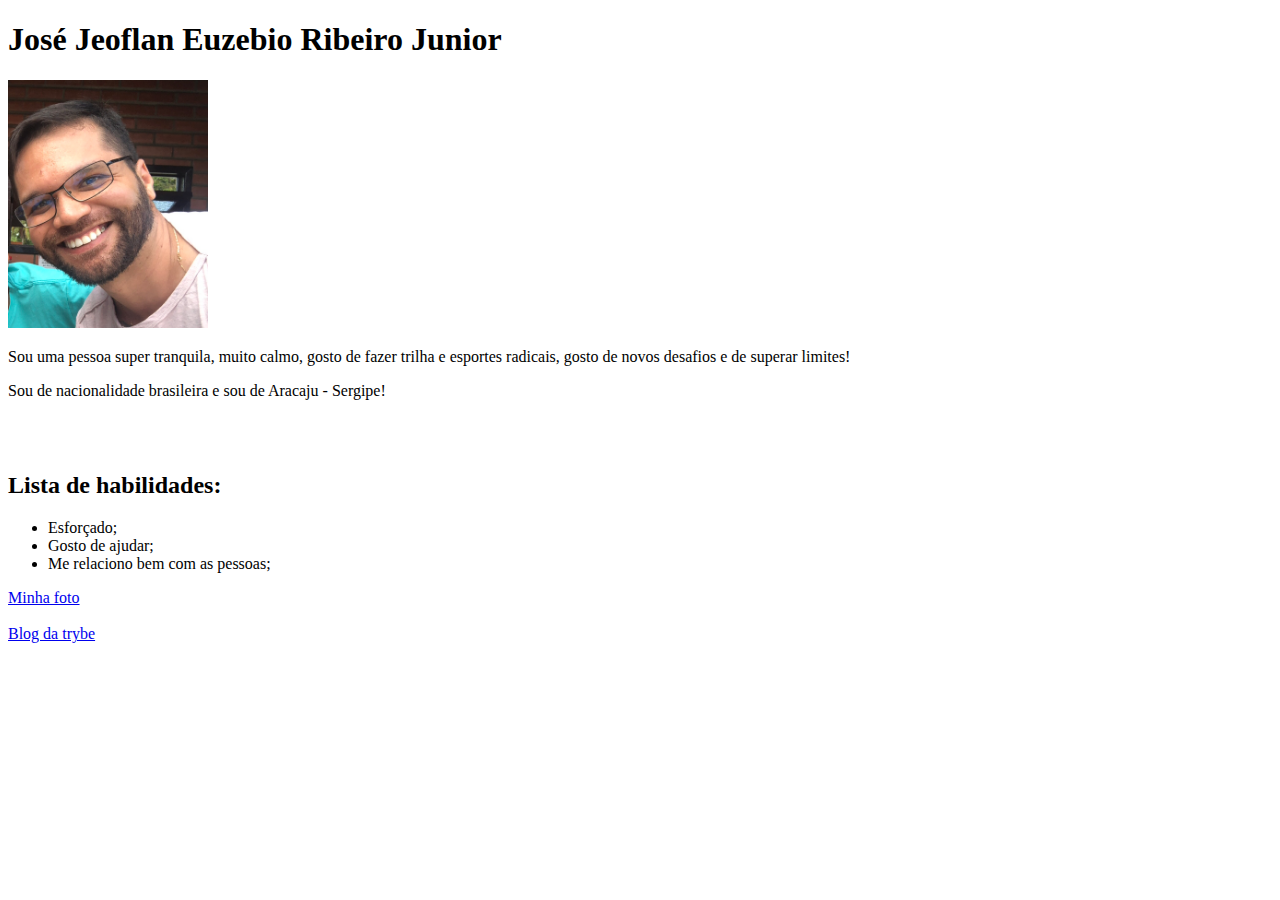
==== index.html @ 5ec19418 "alterando a inicialização" ====
<!DOCTYPE html>
<html lang="pt-br">
<head>
    <title>Portifólio</title>
    <meta charset="utf-8">
    <h1>José Jeoflan Euzebio Ribeiro Junior</h1>
    <img src="img_9669.jpg" alt="Minha foto" width="200">
    <p>Sou uma pessoa super tranquila, muito calmo, gosto de fazer trilha e esportes radicais, gosto de novos desafios e de superar limites!</p>
    <p>Sou de nacionalidade brasileira e sou de Aracaju - Sergipe!</p>
    <br><br>

    <h2><strong>Lista de habilidades:</strong></h2>
    <ul>
        <li>Esforçado;</li>
        <li>Gosto de ajudar;</li>
        <li>Me relaciono bem com as pessoas;</li>
    </ul>
    <a href="#">Minha foto</a>
    <br><br>
    <a href="https://blog.betrybe.com" target="_blank">Blog da trybe</a>









</head>






</html>
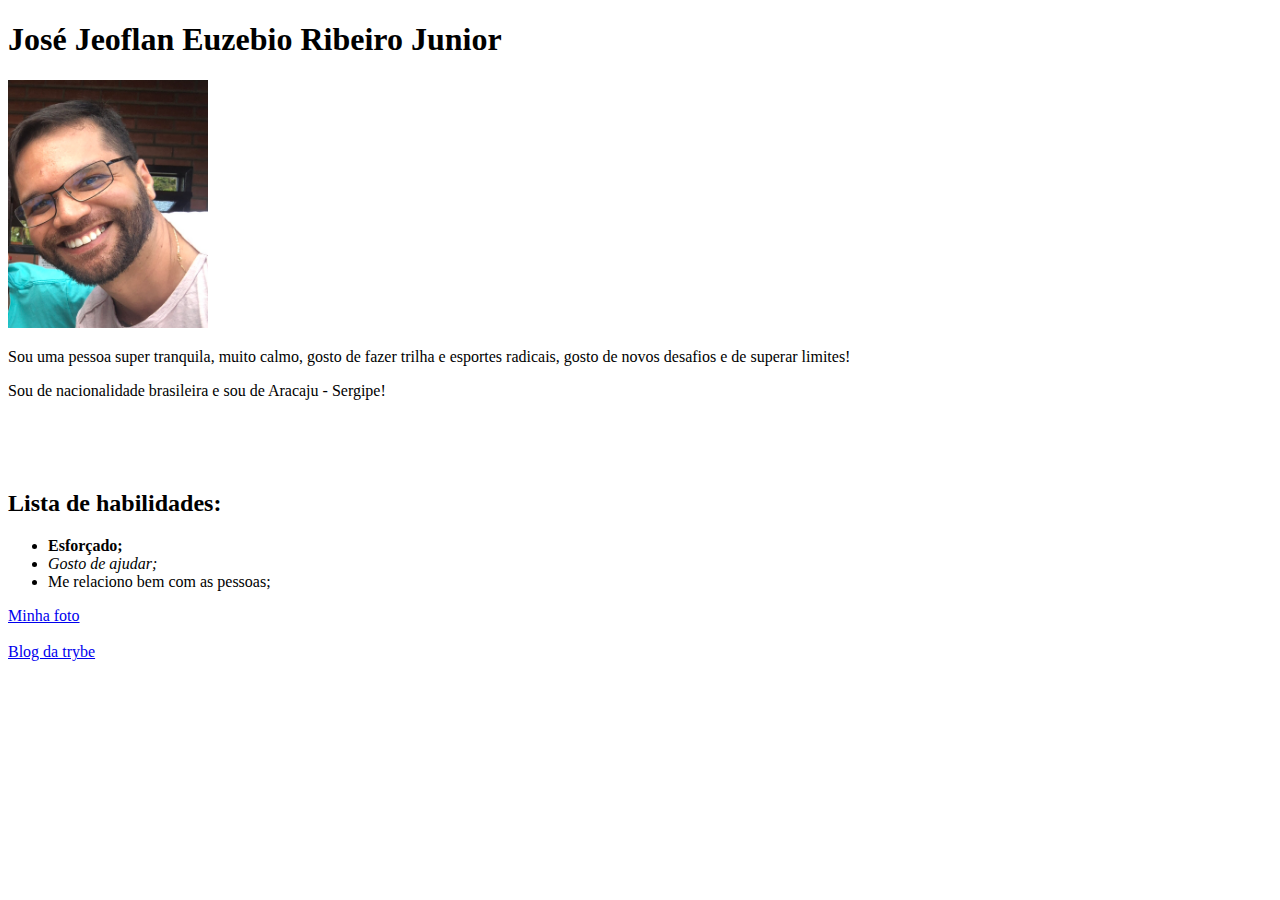
==== commit 4880c063: "adcionando negrito e italico" ====
--- a/index.html
+++ b/index.html
@@ -7,12 +7,12 @@
     <img src="img_9669.jpg" alt="Minha foto" width="200">
     <p>Sou uma pessoa super tranquila, muito calmo, gosto de fazer trilha e esportes radicais, gosto de novos desafios e de superar limites!</p>
     <p>Sou de nacionalidade brasileira e sou de Aracaju - Sergipe!</p>
-    <br><br>
+    <br><br><br>
 
     <h2><strong>Lista de habilidades:</strong></h2>
     <ul>
-        <li>Esforçado;</li>
-        <li>Gosto de ajudar;</li>
+        <li><strong>Esforçado;</strong></li>
+        <li><em>Gosto de ajudar;</em></li>
         <li>Me relaciono bem com as pessoas;</li>
     </ul>
     <a href="#">Minha foto</a>
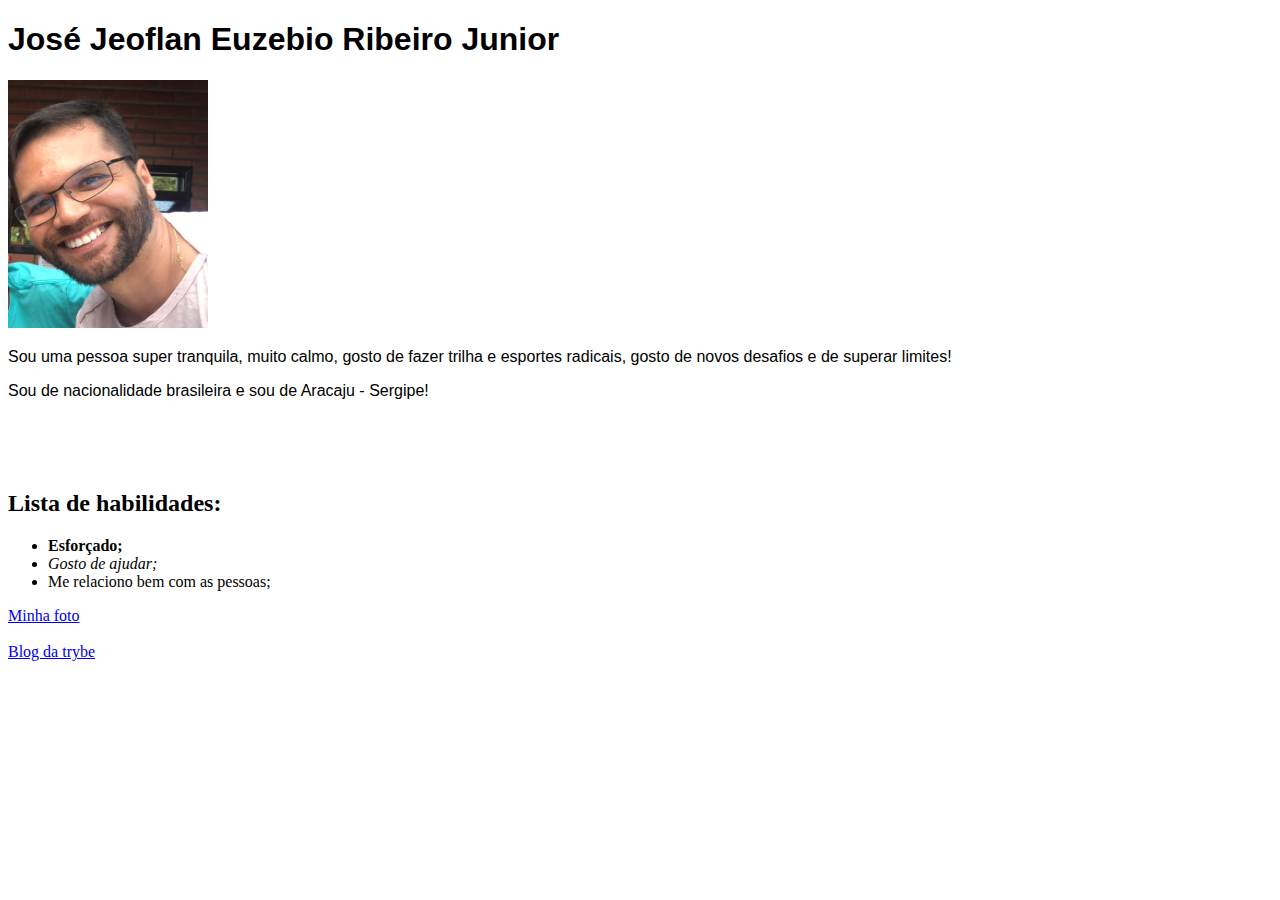
==== commit 69863e10: "mudando fonte do nome e do paragrafo" ====
--- a/index.html
+++ b/index.html
@@ -1,6 +1,20 @@
 <!DOCTYPE html>
 <html lang="pt-br">
 <head>
+    <body>
+        
+
+    <style>
+        h1 {
+            font-family: Verdana, Geneva, Tahoma, sans-serif;
+        }
+        p {
+            font-family: 'Franklin Gothic Medium', 'Arial Narrow', Arial, sans-serif;
+        }
+   
+
+
+    </style>
     <title>Portifólio</title>
     <meta charset="utf-8">
     <h1>José Jeoflan Euzebio Ribeiro Junior</h1>
@@ -31,7 +45,7 @@
 
 
 
-
+</body>
 
 
 </html>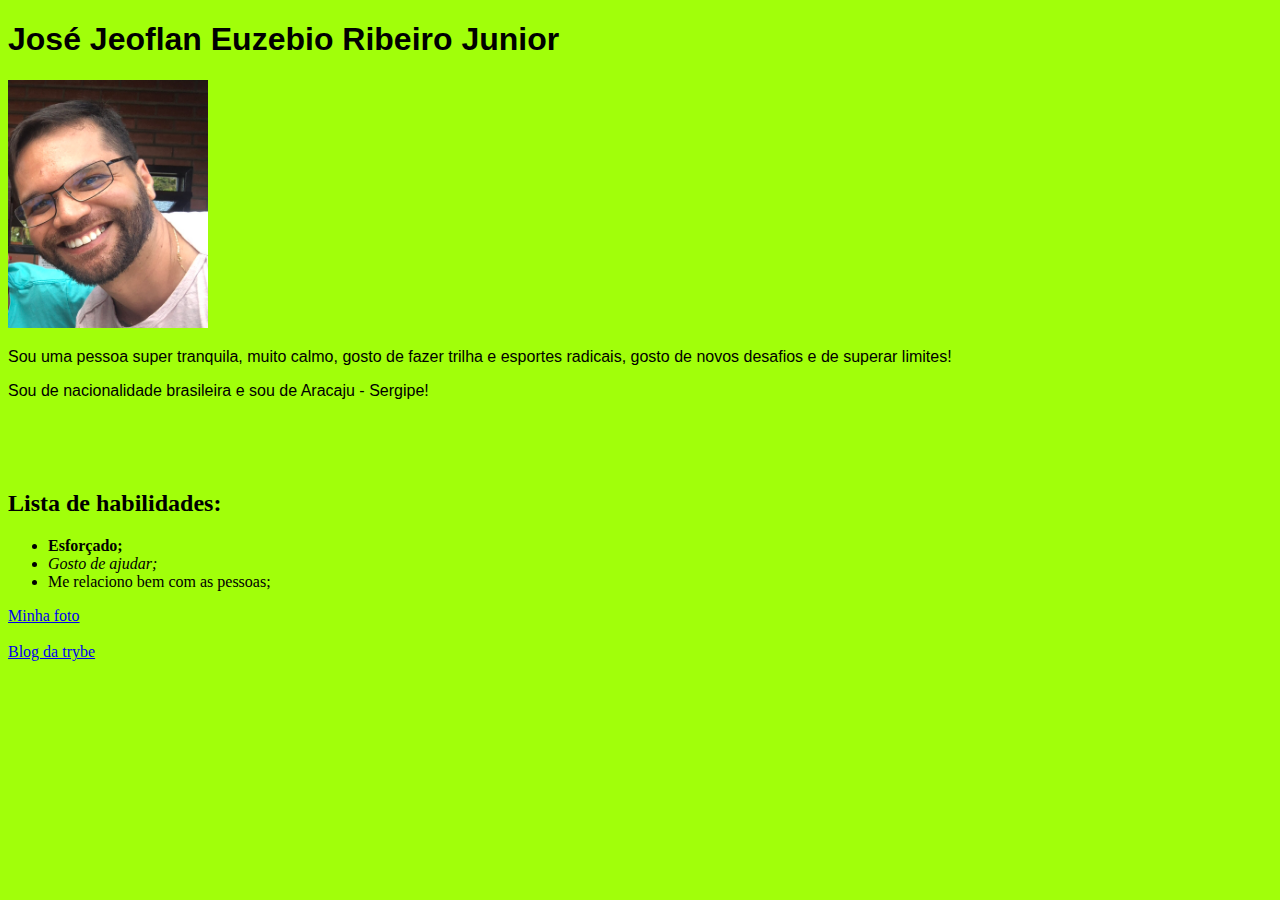
==== commit 289c26e0: "adcionando cor no fundo" ====
--- a/index.html
+++ b/index.html
@@ -11,6 +11,10 @@
         p {
             font-family: 'Franklin Gothic Medium', 'Arial Narrow', Arial, sans-serif;
         }
+        body {
+            background-color: #A1FF0A;
+        }
+
    
 
 
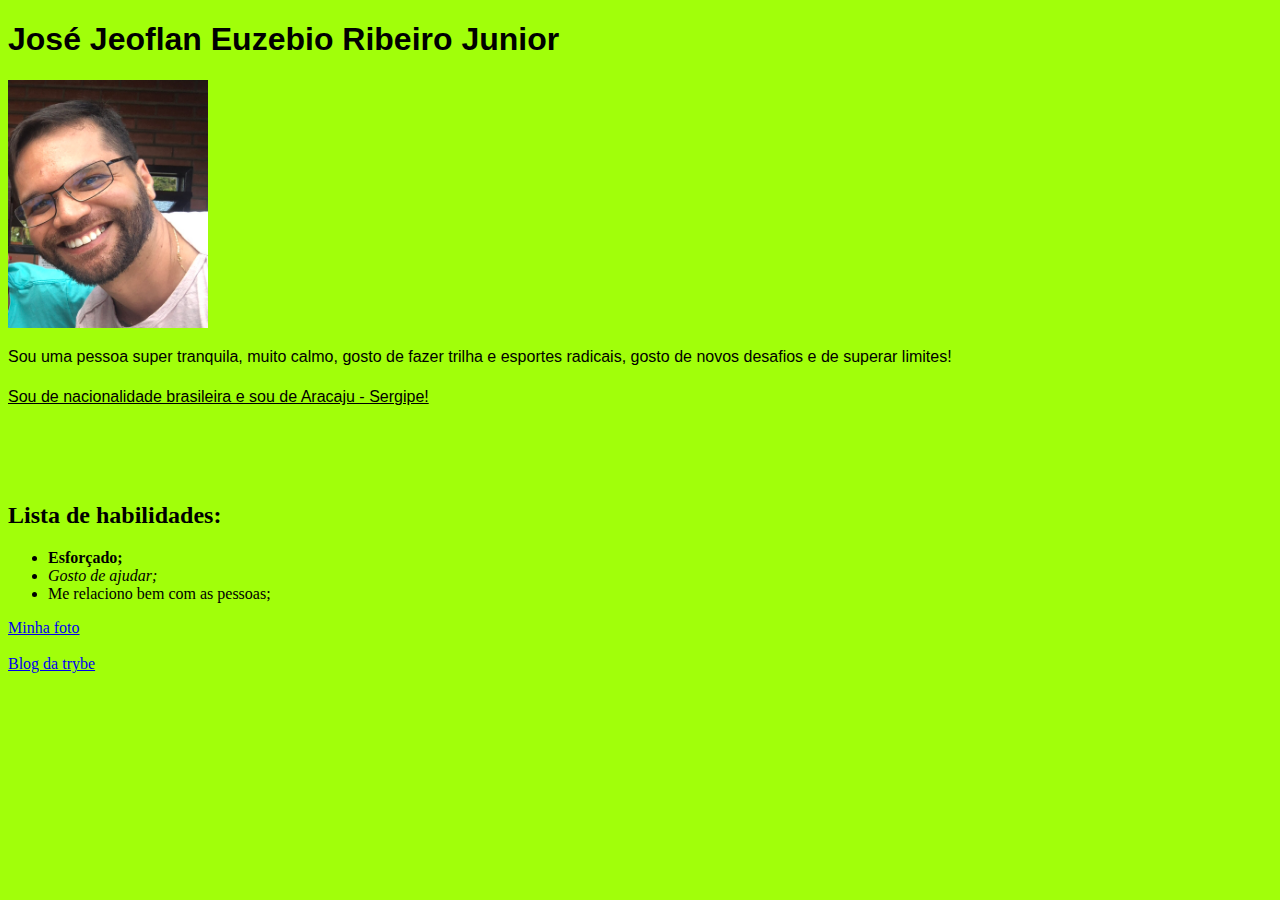
==== commit f577be98: "alterando tag nacionalidade" ====
--- a/index.html
+++ b/index.html
@@ -14,6 +14,12 @@
         body {
             background-color: #A1FF0A;
         }
+        #nação {
+            text-decoration: underline;
+            line-height: 30px;
+            
+        }
+
 
    
 
@@ -24,7 +30,7 @@
     <h1>José Jeoflan Euzebio Ribeiro Junior</h1>
     <img src="img_9669.jpg" alt="Minha foto" width="200">
     <p>Sou uma pessoa super tranquila, muito calmo, gosto de fazer trilha e esportes radicais, gosto de novos desafios e de superar limites!</p>
-    <p>Sou de nacionalidade brasileira e sou de Aracaju - Sergipe!</p>
+    <p id="nação">Sou de nacionalidade brasileira e sou de Aracaju - Sergipe!</p>
     <br><br><br>
 
     <h2><strong>Lista de habilidades:</strong></h2>
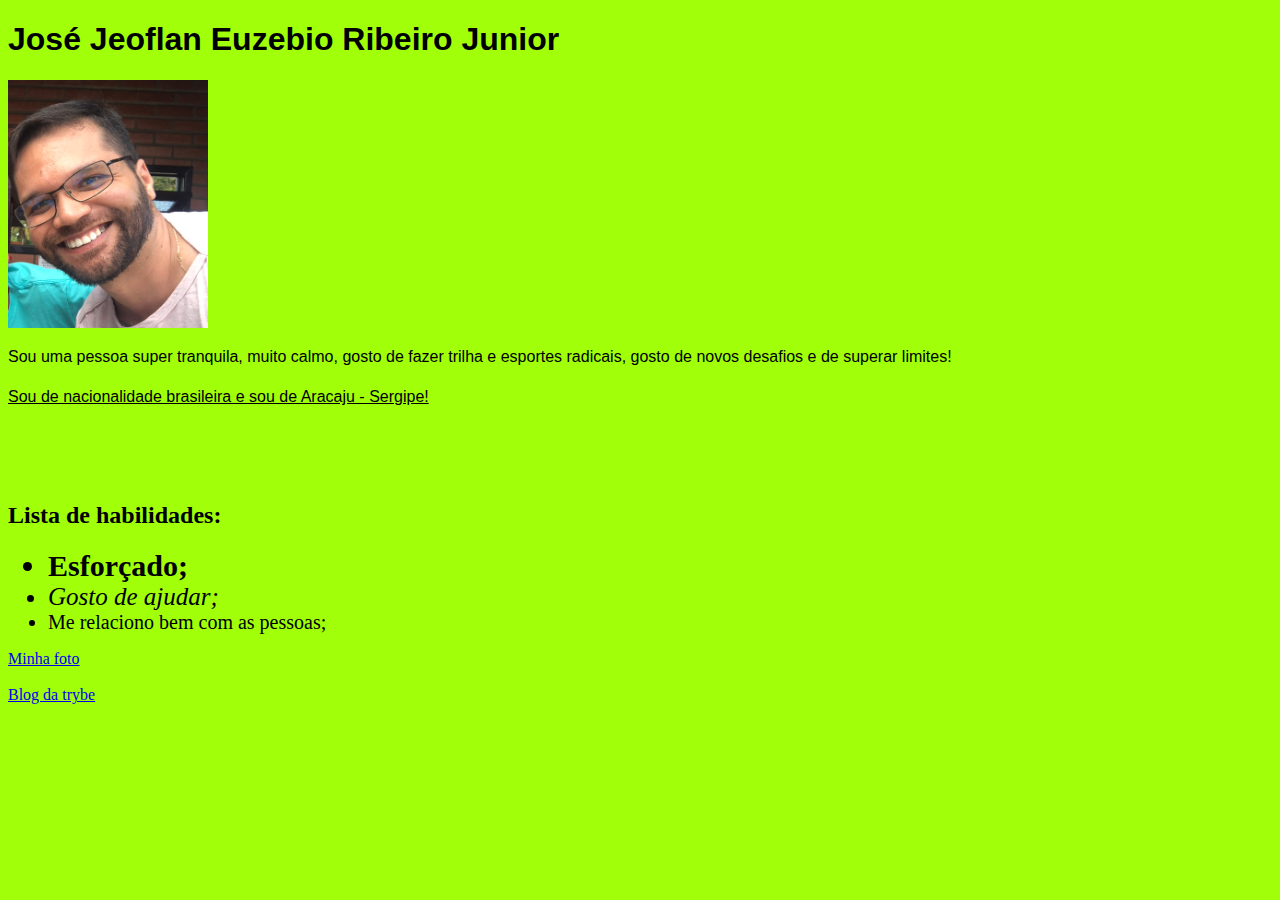
==== commit e4cabeaf: "tamanho das habilidades" ====
--- a/index.html
+++ b/index.html
@@ -16,8 +16,16 @@
         }
         #nação {
             text-decoration: underline;
-            line-height: 30px;
-            
+            line-height: 30px;            
+        }
+        .esforço {
+            font-size: 30px;
+        }
+        .help {
+            font-size: 25px;
+        }
+        .peaple {
+            font-size: 20px;
         }
 
 
@@ -35,9 +43,9 @@
 
     <h2><strong>Lista de habilidades:</strong></h2>
     <ul>
-        <li><strong>Esforçado;</strong></li>
-        <li><em>Gosto de ajudar;</em></li>
-        <li>Me relaciono bem com as pessoas;</li>
+        <li class="esforço"><strong>Esforçado;</strong></li>
+        <li class="help"><em>Gosto de ajudar;</em></li>
+        <li class="peaple">Me relaciono bem com as pessoas;</li>
     </ul>
     <a href="#">Minha foto</a>
     <br><br>
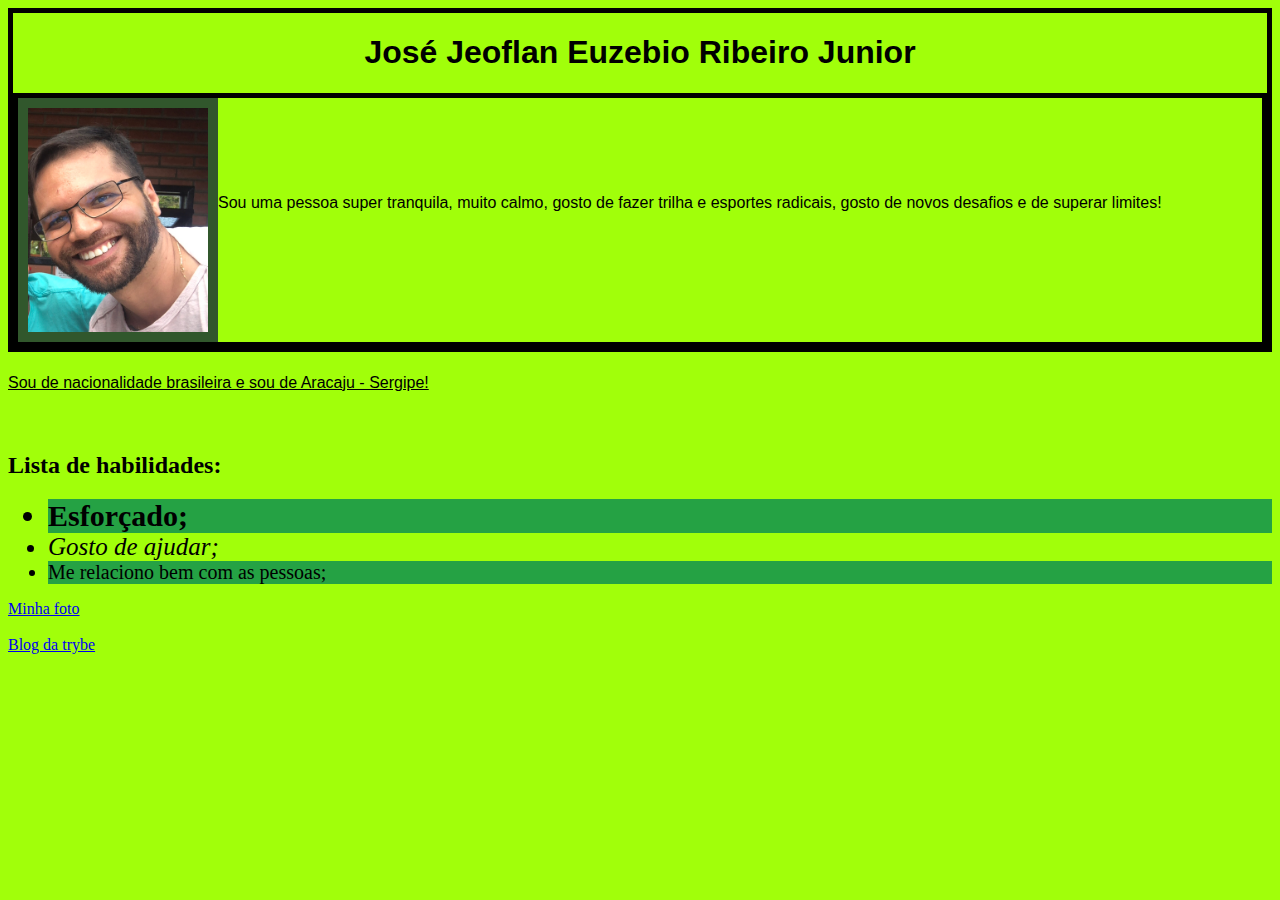
==== commit 38a4638b: "Adcionando seletores e posicionamento" ====
--- a/index.html
+++ b/index.html
@@ -2,45 +2,19 @@
 <html lang="pt-br">
 <head>
     <body>
-        
-
-    <style>
-        h1 {
-            font-family: Verdana, Geneva, Tahoma, sans-serif;
-        }
-        p {
-            font-family: 'Franklin Gothic Medium', 'Arial Narrow', Arial, sans-serif;
-        }
-        body {
-            background-color: #A1FF0A;
-        }
-        #nação {
-            text-decoration: underline;
-            line-height: 30px;            
-        }
-        .esforço {
-            font-size: 30px;
-        }
-        .help {
-            font-size: 25px;
-        }
-        .peaple {
-            font-size: 20px;
-        }
-
-
-   
-
-
-    </style>
+    <link rel="stylesheet" type="text/css" href="style.css">
     <title>Portifólio</title>
     <meta charset="utf-8">
-    <h1>José Jeoflan Euzebio Ribeiro Junior</h1>
-    <img src="img_9669.jpg" alt="Minha foto" width="200">
-    <p>Sou uma pessoa super tranquila, muito calmo, gosto de fazer trilha e esportes radicais, gosto de novos desafios e de superar limites!</p>
+    <div>
+     <h1>José Jeoflan Euzebio Ribeiro Junior</h1>
+        <div class="imagem-no-bloco">         
+         <img src="img_9669.jpg" alt="Minha foto" width="180" id="minha-foto">
+         <p class="descricao">Sou uma pessoa super tranquila, muito calmo, gosto de fazer trilha e esportes radicais, gosto de novos desafios e de superar limites!</p>
+         
+        </div>
+    </div>  
     <p id="nação">Sou de nacionalidade brasileira e sou de Aracaju - Sergipe!</p>
-    <br><br><br>
-
+    <br>
     <h2><strong>Lista de habilidades:</strong></h2>
     <ul>
         <li class="esforço"><strong>Esforçado;</strong></li>
--- a/style.css
+++ b/style.css
@@ -0,0 +1,46 @@
+h1 {
+    font-family: Verdana, Geneva, Tahoma, sans-serif;
+    text-align: center;
+}
+p {
+    font-family: 'Franklin Gothic Medium', 'Arial Narrow', Arial, sans-serif;
+}
+body {
+    background-color: #A1FF0A;
+}
+#nação {
+    text-decoration: underline;
+    line-height: 30px;              
+}
+.descricao{
+    position: absolute;
+    top: 80px;
+    left: 200px;
+    
+}
+.esforço {
+    font-size: 30px;
+}
+.help {
+    font-size: 25px;
+}
+.peaple {
+    font-size: 20px;
+}
+
+#minha-foto {
+    float: left;
+    padding: 10px;
+    background-color: #31572c;
+}
+.imagem-no-bloco {
+    height: 244px;
+    position: relative;
+}
+
+div {
+    border: 5px solid black;
+}
+ul li:nth-child(odd) {
+    background-color: #25a244;
+}